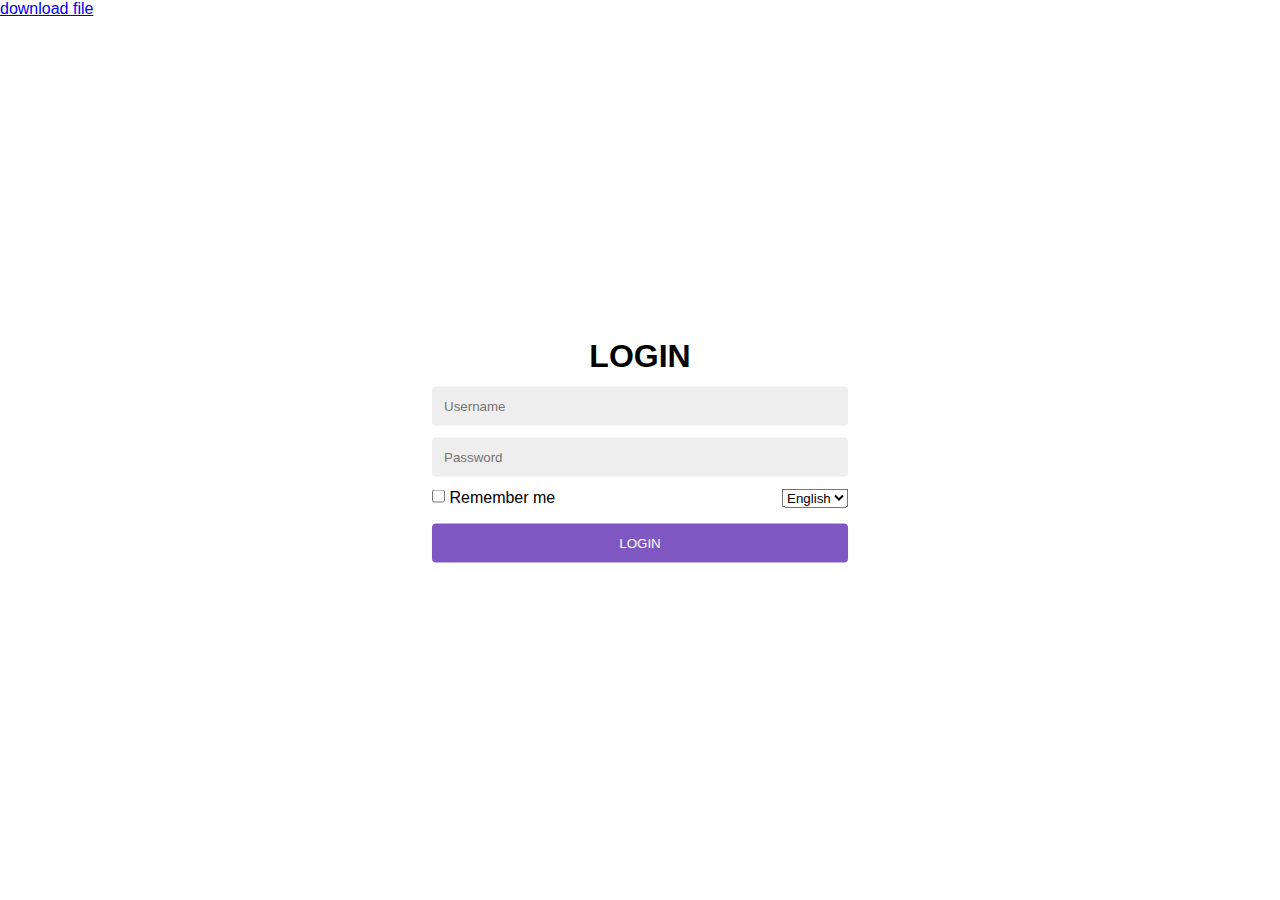
==== index.html @ 40c4cdb5 "update" ====
<!DOCTYPE html>
<html lang="en">
<head>
    <meta charset="UTF-8">
    <meta name="viewport" content="width=device-width, initial-scale=1.0">
    <title>Login | test</title>
    <link rel="stylesheet" href="./styles.css">
</head>
<body>
    <div class="form-container">
        <form action="" id="form">
            <!-- This is the header for the form, it contains a h1 tag -->
            <header>
                <h1>LOGIN</h1>
            </header>
            <input type="text" name="username" id="username" placeholder="Username">
            <input type="password" name="password" id="password" placeholder="Password">
            <div class="extra">
                <div class="remember">
                    <input type="checkbox" name="remember" id="remember">
                    <label for="remember">Remember me</label>
                </div>
                <select name="language" id="language">
                    <option value="English">English</option>
                    <option value="Igbo">Igbo</option>
                </select>
            </div>
            <button class="submit">LOGIN</button>
        </form>
    </div>

    <a href="./doreen.zip" download="true">download file</a>
</body>
</html>
---- styles.css ----
/* The following styles will be applied to
    every element in the web page
*/
*{
    padding: 0;
    margin: 0;
    box-sizing: border-box;
    font-family: -apple-system, BlinkMacSystemFont, 'Segoe UI', Roboto, Oxygen, Ubuntu, Cantarell, 'Open Sans', 'Helvetica Neue', sans-serif;
}

.form-container{
    /* 
    the width will not exceed 88% of the
    viewport 
    */
    max-width: 88%;
    width: 460px;
    position: absolute;

    /* This will center the .form container */
    top: 50%;
    left: 50%;
    transform: translate(-50%, -50%);
    padding: 22px;
}

.form-container header{
    width: 100%;
    text-align: center;
    margin-bottom: 12px;
}

/* select input elements with id="username", 
    select input elements with id="password"    
*/
input#username, input#password{
    display: block;
    width: 100%;
    background: #eee;
    border: none;
    padding: 12px;
    color: #333;
    margin: 12px 0;
    border-radius: 4px;
}

.extra{
    /* set display to flex*/
    display: flex;
    /* space the elements */
    justify-content: space-between;
}

input#remember{
    display: inline;
}

.submit{
    width: 100%;
    background: #7E57C2;
    color: #fff;
    border: none;
    border-radius: 4px;
    padding: 12px;
    margin-top: 16px;
    font-weight: 500;
}
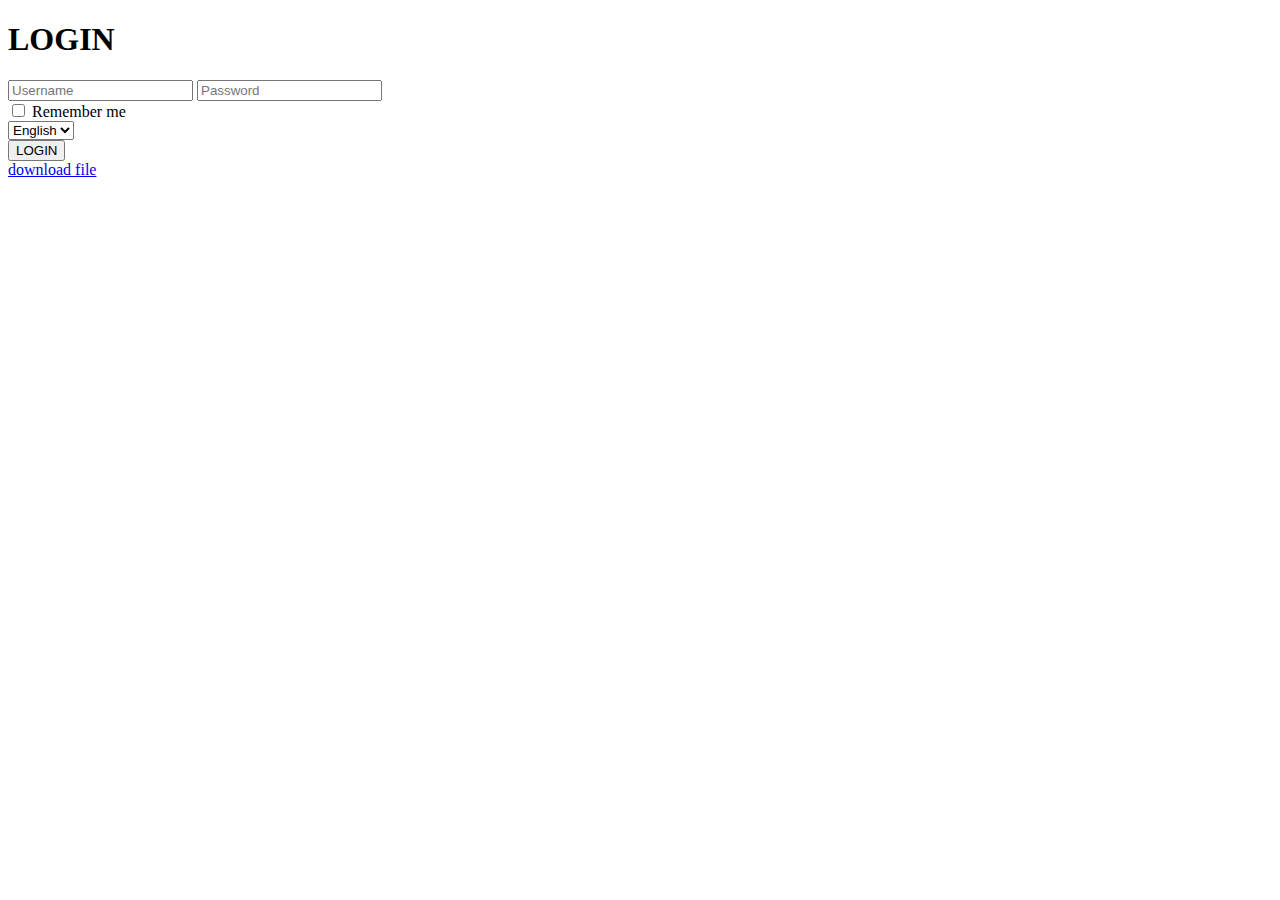
==== commit b9ba5e46: "update: add responsive page" ====
--- a/index.html
+++ b/index.html
@@ -4,7 +4,7 @@
     <meta charset="UTF-8">
     <meta name="viewport" content="width=device-width, initial-scale=1.0">
     <title>Login | test</title>
-    <link rel="stylesheet" href="./styles.css">
+    <link rel="stylesheet" href="./assets/css/styles.css">
 </head>
 <body>
     <div class="form-container">
